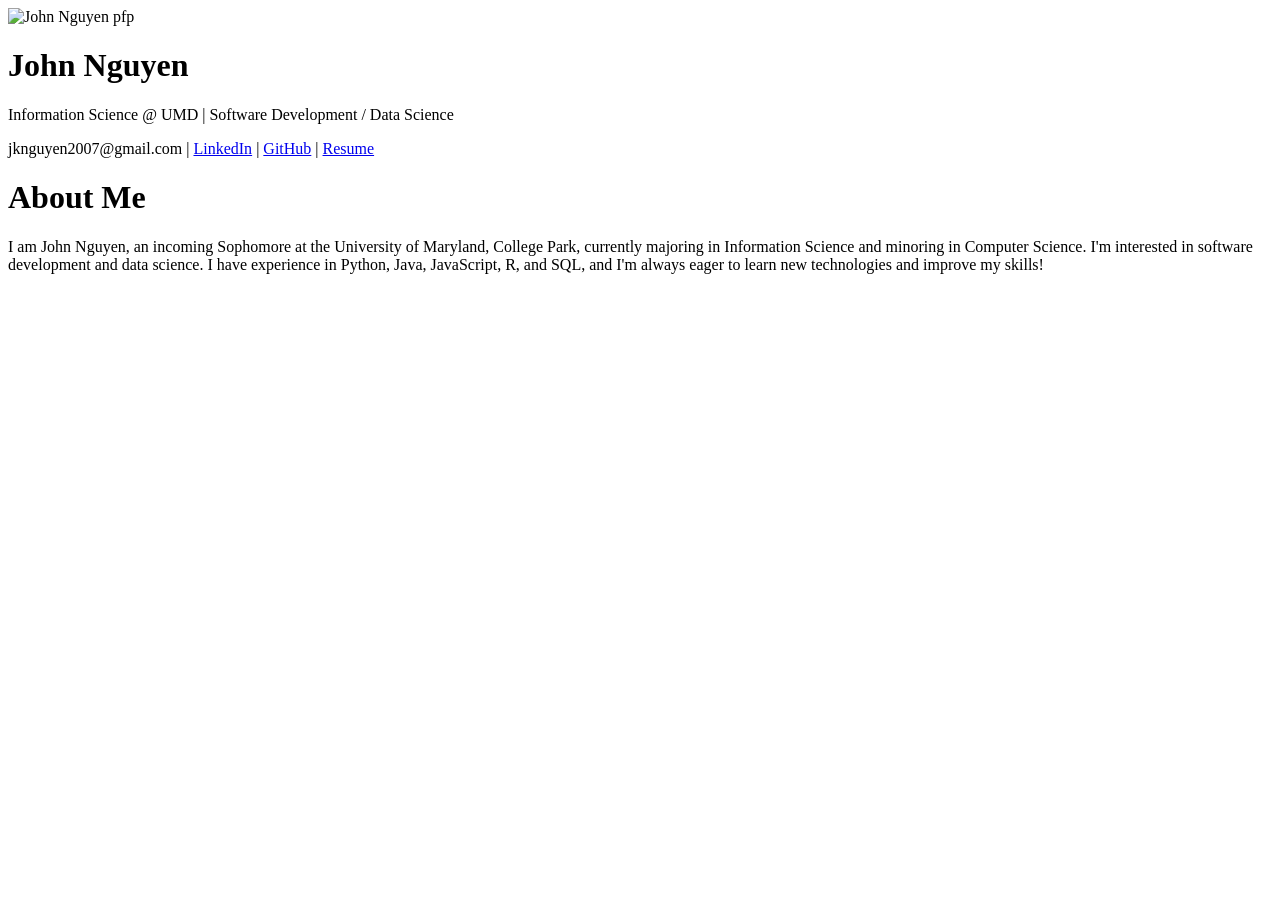
==== profile_web.html @ 1b82f484 "Started the web page" ====
<!DOCTYPE html>
<html lang="en">
    <head>
        <meta charset="UTF-8">
        <meta name="viewport" content="width=device-width, initial-scale=1.0">
        <title>John Nguyen</title>
        <link rel="stylesheet" href="profile_web.css">
    </head>
    <header>
        <img class = "pfp"
            src="https://cdn.discordapp.com/attachments/498947310365966350/1507966616770580571/image.jpg?ex=6a13d2da&is=6a12815a&hm=67b7d51ac33a25bee08fa991fdfbcb1e02be5892fb707f2feeeba84deca1a84b&" 
            alt = "John Nguyen pfp">

        <h1 class="name">John Nguyen</h1>

        <p class="role">
            Information Science @ UMD | Software Development / Data Science
        </p>

        <p class="info">
            jknguyen2007@gmail.com | 
            <a href="https://www.linkedin.com/in/john-nguyen-11ab632b6/" target="_blank">LinkedIn</a> | 
            <a href="https://github.com/jngu2029" target="_blank">GitHub</a> |
            <a href="https://docs.google.com/document/d/1Gl626MAWaF1zeQVAQ-OFRhEPr-gHfnvcbvyrMe26OUY/edit?usp=sharing" target="_blank">Resume</a>
        </p>
    </header>

    <body>
        <h1> About Me</h1>  
        <p class="bio">
            I am John Nguyen, an incoming Sophomore at the University of Maryland,
            College Park, currently majoring in Information Science
            and minoring in Computer Science.
            I'm interested in software development and data science.
            I have experience in Python, Java, JavaScript, R, and SQL,
            and I'm always eager to learn new technologies and improve my skills!
        </p>  
    </body>
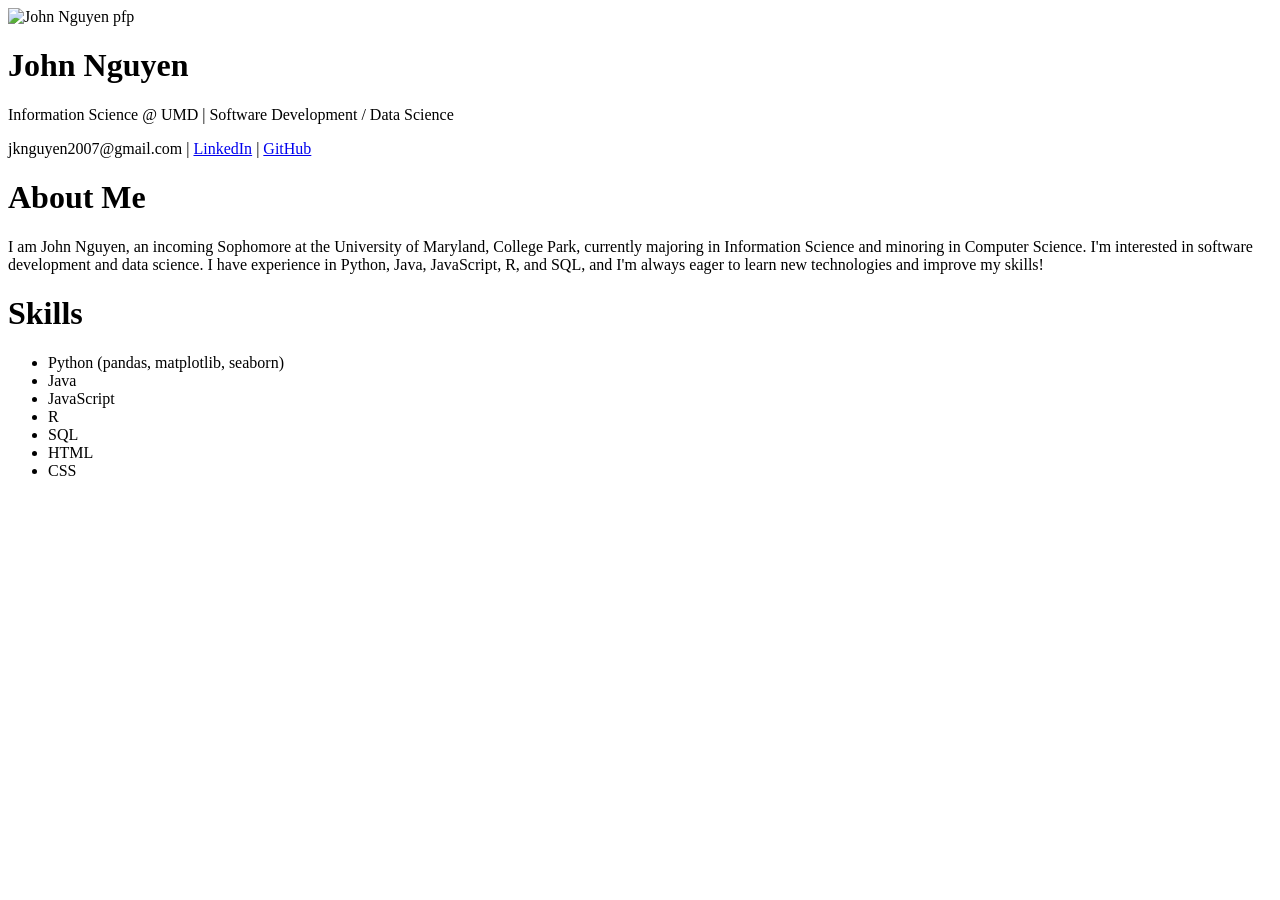
==== commit c6f6c356: "profile_web changes HTML" ====
--- a/profile_web.html
+++ b/profile_web.html
@@ -20,19 +20,35 @@
         <p class="info">
             jknguyen2007@gmail.com | 
             <a href="https://www.linkedin.com/in/john-nguyen-11ab632b6/" target="_blank">LinkedIn</a> | 
-            <a href="https://github.com/jngu2029" target="_blank">GitHub</a> |
-            <a href="https://docs.google.com/document/d/1Gl626MAWaF1zeQVAQ-OFRhEPr-gHfnvcbvyrMe26OUY/edit?usp=sharing" target="_blank">Resume</a>
+            <a href="https://github.com/jngu2029" target="_blank">GitHub</a>
         </p>
     </header>
 
     <body>
-        <h1> About Me</h1>  
-        <p class="bio">
-            I am John Nguyen, an incoming Sophomore at the University of Maryland,
-            College Park, currently majoring in Information Science
-            and minoring in Computer Science.
-            I'm interested in software development and data science.
-            I have experience in Python, Java, JavaScript, R, and SQL,
-            and I'm always eager to learn new technologies and improve my skills!
-        </p>  
+        <div class="cards_row">
+            <div class="me_box">
+                <h1>About Me</h1>  
+                <p class="bio">
+                    I am John Nguyen, an incoming Sophomore at the University of Maryland,
+                    College Park, currently majoring in Information Science
+                    and minoring in Computer Science.
+                    I'm interested in software development and data science.
+                    I have experience in Python, Java, JavaScript, R, and SQL,
+                    and I'm always eager to learn new technologies and improve my skills!
+                </p>
+            </div>
+            
+            <div class="skills_box">
+                <h1>Skills</h1>
+                <ul>
+                    <li>Python (pandas, matplotlib, seaborn)</li>
+                    <li>Java</li>
+                    <li>JavaScript</li>
+                    <li>R</li>
+                    <li>SQL</li>
+                    <li>HTML</li>
+                    <li>CSS</li>
+                </ul>
+            </div>
+        </div>
     </body>
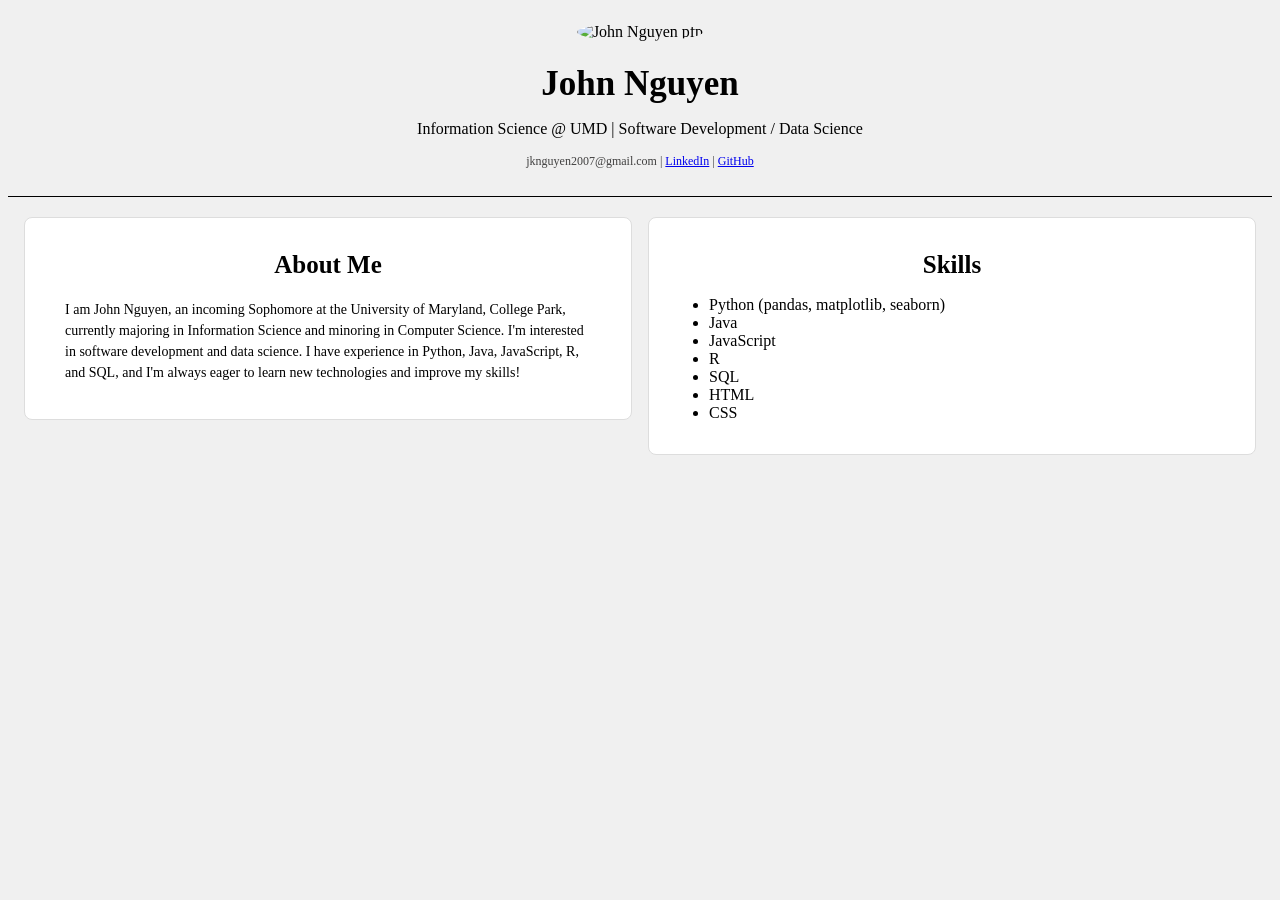
==== commit 0df1ae0e: "finishing touches for now" ====
--- a/profile_web.html
+++ b/profile_web.html
@@ -51,4 +51,5 @@
                 </ul>
             </div>
         </div>
-    </body>+    </body>
+</html>
--- a/profile_web.css
+++ b/profile_web.css
@@ -0,0 +1,67 @@
+header {
+    padding: 15px;
+    text-align: center;
+    justify-content: center;
+    border-bottom: 1px solid black;
+}
+
+.role {
+}
+
+.info {
+    font-size: 12px;
+    color: #414040;
+}
+
+.pfp {
+    border-radius: 50%;
+    height: 250px;
+    width: 250px;
+    object-fit: cover;
+}
+
+.name {
+    font-size: 35px;
+    font-weight: bold;
+    margin-bottom: 5px;
+}
+
+h1 {
+    text-align: center;
+    font-size: 25px;
+}
+
+.cards_row {
+    display: flex;
+    gap: 16px;
+    padding: 20px 16px;
+    align-items: flex-start;
+}
+
+.me_box, .skills_box {
+    flex: 1;
+    background-color: #ffffff;
+    border: 1px solid #dddddd;
+    border-radius: 8px;
+    padding: 16px 20px;
+}
+
+body {
+    background-color: #f0f0f0;
+}
+
+.bio {
+    font-size: 14px;
+    line-height: 1.5;
+    margin: 20px;
+}
+
+@media (min-width: 540px) {
+    .cards-row {
+        flex-direction: row;
+        align-items: flex-start;
+    }
+    .me_card, skills_card {
+        flex: 1;
+    }
+}
